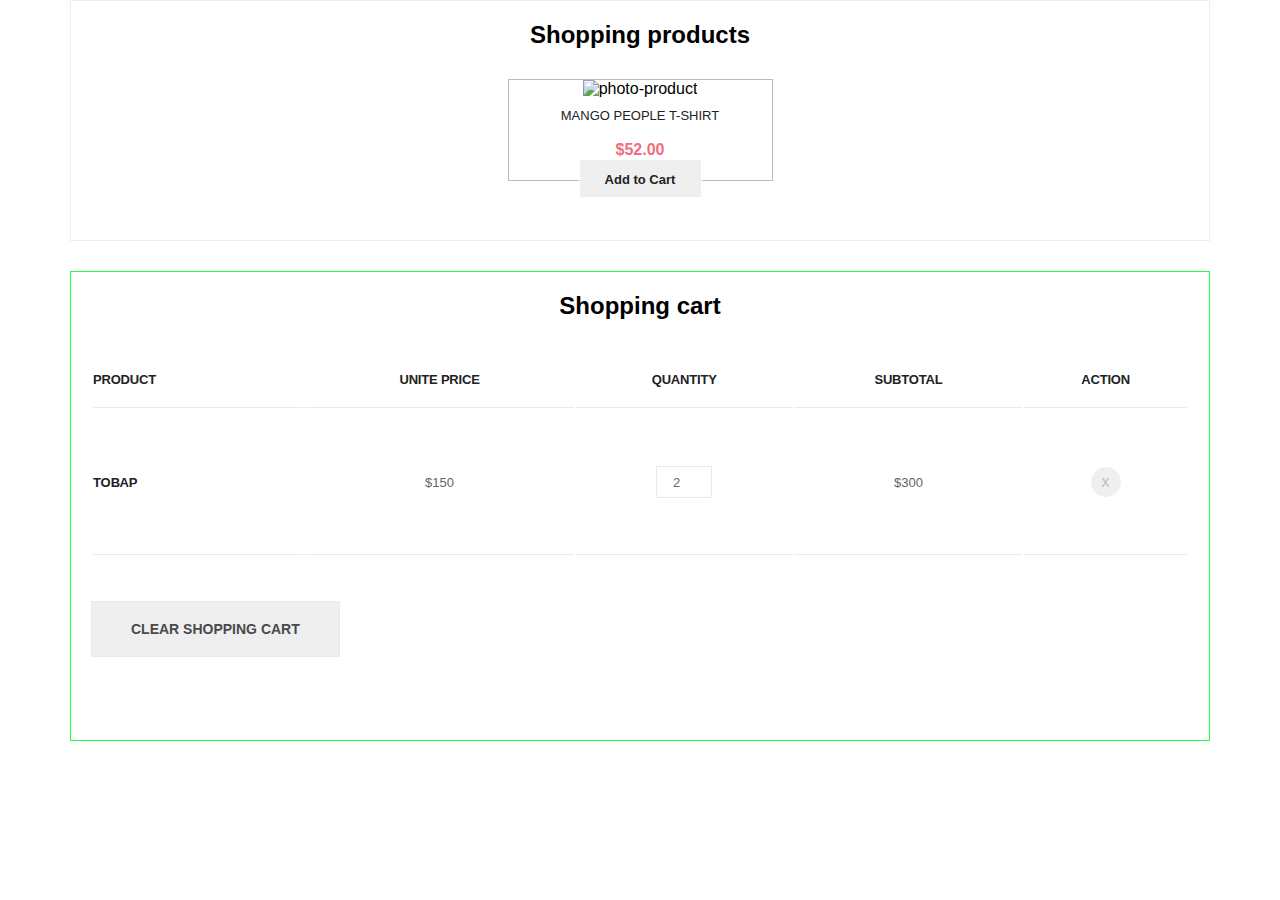
==== lesson_06/index.html @ a894e87e "lesson_06" ====
<!DOCTYPE html>
<html lang="en">

<head>
    <meta charset="UTF-8">
    <meta name="viewport" content="width=device-width, initial-scale=1.0">
    <meta http-equiv="X-UA-Compatible" content="ie=edge">
    <title>Shopping Cart</title>
    <link rel="stylesheet" href="css/style.css">
    <script src="js/cart.js" defer></script>
</head>

<body>


    <div class="container">
        <div class="wrapper">
            <h2 class="wrapper__h2">Shopping products</h2>
            <div class="wrapper__catalog">
                <article class="product">
                    <img class="product__img" src="img/Layer_43.jpg" alt="photo-product">
                    <div class="product__text">
                        <h2><a href="#" class="product__name">Mango People T-shirt</a></h2>
                        <p class="product__price">&#36;52.00</p>
                    </div>
                    <button class="product__add">Add to Cart</button>
                </article>
            </div>
        </div>

        <div class="wrapper wrapper__cart">
        <table class="shopping__cart__table ">
            <h2 class="wrapper__h2">Shopping cart</h2>

            <tbody class="goods">
                <tr>
                    <th scope="col" class="first__th">Product</th>
                    <th scope="col" class="cart__th">unite Price</th>
                    <th scope="col" class="cart__th">Quantity</th>
                    <th scope="col" class="cart__th">Subtotal</th>
                    <th scope="col" class="cart__th">ACTION</th>
                </tr>

                <tr class="product__tr">
                    <th scope="row" class="first__th">
                        <h4 class="h4">Товар</h4>
                    </th>
                    <td class="cart__td">&#36;150</td>
                    <td class="cart__td">
                        <label>
                            <input type="number" min="1" max="1000" value="2" class="quantity__product">
                        </label></td>
                    <td class="cart__td">&#36;300</td>
                    <td class="cart__td"><button class="remove__product">x</button>
                    </td>
                </tr>
            </tbody>
        </table>
        <div class="shopping__table__link">
            <button class="clearShoppingCart">cLEAR SHOPPING CART</button>
        </div>
    </div>
    </div>


</body>

</html>
---- lesson_06/css/style.css ----
@charset "UTF-8";
.color__site {
  color: #f16d7f;
}

* {
  padding: 0;
  margin: 0;
}

body {
  font-family: "Lato", sans-serif;
}

html,
body {
  height: 100%;
}

.container {
  width: 1140px;
  margin: 0 auto;
}

a {
  text-decoration: none;
}
a:active, a:focus {
  outline: none;
}

ul > li {
  list-style-type: none;
}

input[type=submit] {
  border: none;
}

input {
  outline: none;
}
input:active, input:focus {
  outline: none;
}

.wrapper {
  padding: 20px;
  margin-bottom: 30px;
  border: 1px solid #eee;
}

.wrapper__catalog {
  display: flex;
  justify-content: space-around;
}
.wrapper__cart{
  border: 1px solid #2f4;
}

.wrapper__h2 {
  display: flex;
  justify-content: center;
  margin-bottom: 30px;
}


/* ------------------table------------------------- */
table {
  box-sizing: border-box;
  width: 100%;
  max-width: 100%;
  margin-top: 30px;
}

.product__tr {
  height: 145px;
}

.shopping__cart__table th, td {
  border-bottom: 1px solid #eaeaea;
}

.shopping__cart__table tr:first-child th {
  color: #222222;
  font-size: 13px;
  font-weight: 700;
  text-transform: uppercase;
  letter-spacing: -0.2px;
}

.first__th {
  text-align: left;
}

.cart__th, .cart__td {
  text-align: center;
}

.cart__th {
  color: #222222;
  font-size: 13px;
  font-weight: 700;
  text-transform: uppercase;
  letter-spacing: -0.2px;
  padding: 20px 0;
}

.shopping__cart__table tr {
  border: 1px solid #eaeaea;
}

.shopping__cart__table td {
  color: #656565;
  font-size: 13px;
  font-weight: 400;
}

.first__th > .h4 {
  color: #222222;
  font-size: 13px;
  font-weight: 700;
  text-transform: uppercase;
}

.first__th p {
  color: #6f6e6e;
  font-size: 13px;
  font-weight: 400;
}

.first__th p > span {
  color: #575757;
  font-weight: 300;
}

.quantity__product {
  width: 54px;
  height: 30px;
  border: 1px solid #eaeaea;
  color: #656565;
  font-size: 13px;
  font-weight: 400;
  text-align: center;
}

.remove__product {
  color: #c0c0c0;
  font-size: 16px;
  font-weight: 400;
  border-radius: 50%;
  padding: 5px;
  border: none;
  width: 30px;
  height: 30px;
  cursor: pointer;
}

.remove__product:hover {
  color: #fff;
  background: #f16d7f;
}

.remove__product:active {
  color: #ededed;
}

.shopping__table__link {
  margin-top: 44px;
  margin-bottom: 63px;
}

.clearShoppingCart {
  color: #4a4a4a;
  font-size: 14px;
  font-weight: 700;
  text-transform: uppercase;
  padding: 19px 39px;
  border: 1px solid #eaeaea;
  cursor: pointer;
}

#clearShoppingCart:hover:hover {
  color: #fff;
  background-color: #f16d7f;
}

#clearShoppingCart:active:active {
  color: #4a4a4a;
  background-color: #ededed;
}

.product {
  margin-bottom: 39px;
  width: 263px;
  height: 100px;
  position: relative;
  transition: 0.3s;
  border: 1px solid #bbb;
  text-align: center;
  cursor: pointer;
}
.product:hover {
  box-shadow: 0 5px 8px rgba(0, 0, 0, 0.16);
  transform: scale(1.02);
}
.product__name {
  color: #222222;
  font-size: 13px;
  font-weight: 400;
  text-transform: uppercase;
}
.product__price {
  color: #f16d7f;
  font-size: 16px;
  font-weight: 700;
  text-transform: uppercase;
  margin-top: 15px;
}

.product__add {
  color: #222222;
  font-size: 13px;
  font-weight: 700;
  border: 1px solid #ffffff;
  width: 123px;
  height: 39px;
  line-height: 39px;
  text-align: center;
}
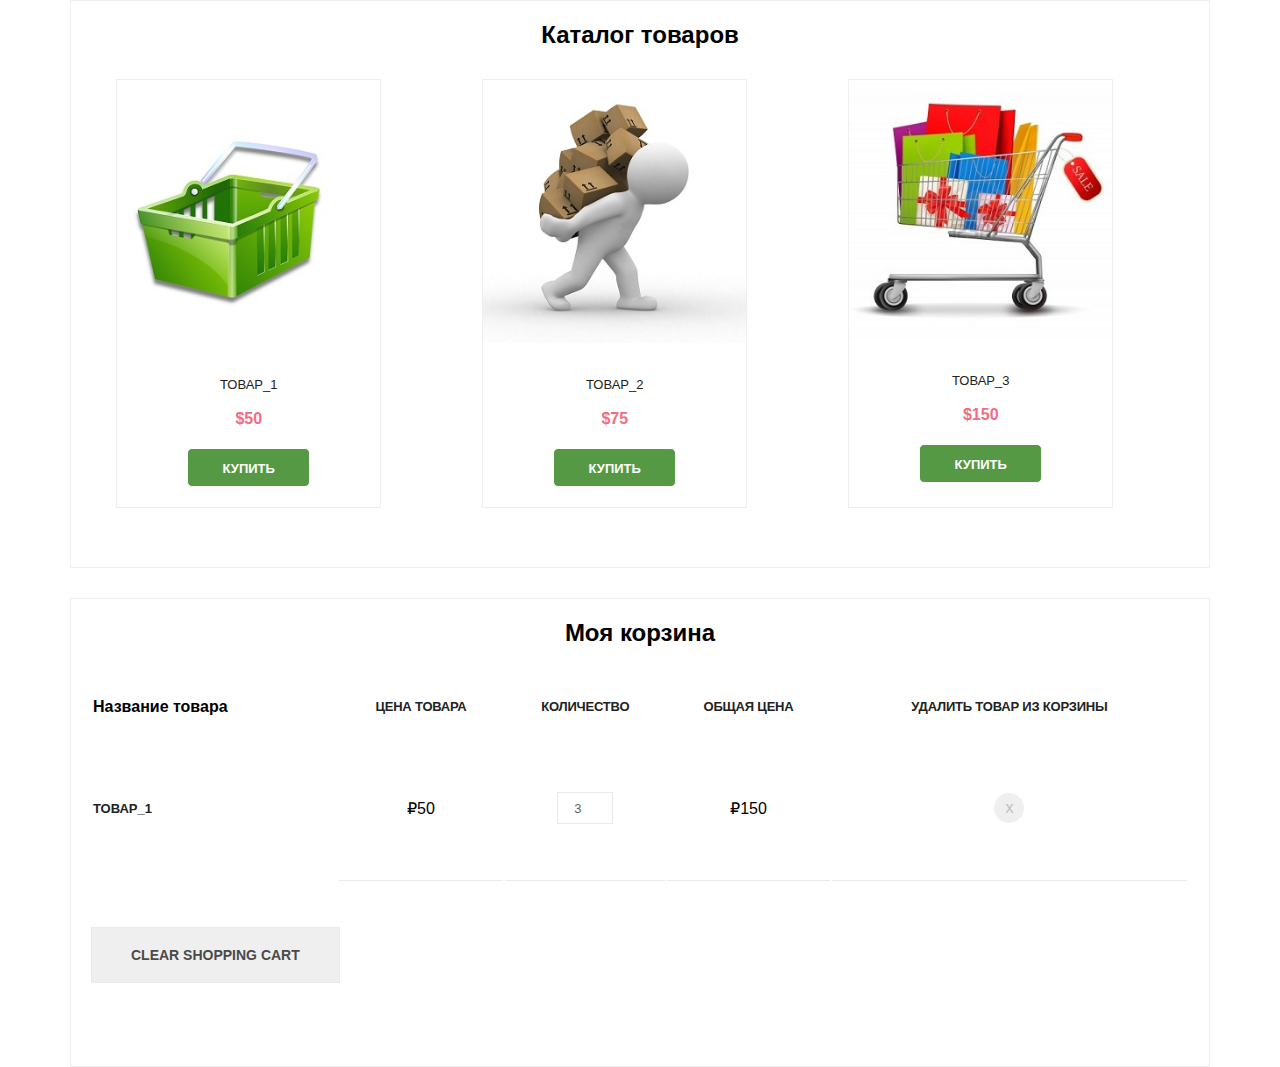
==== commit 1456c38c: "add lesson06" ====
--- a/lesson_06/index.html
+++ b/lesson_06/index.html
@@ -7,59 +7,37 @@
     <meta http-equiv="X-UA-Compatible" content="ie=edge">
     <title>Shopping Cart</title>
     <link rel="stylesheet" href="css/style.css">
-    <script src="js/cart.js" defer></script>
+<!--    <script defer src="js/gallery.js"></script>-->
+    <script defer src="./js/proba.js"></script>
 </head>
 
 <body>
 
-
     <div class="container">
         <div class="wrapper">
-            <h2 class="wrapper__h2">Shopping products</h2>
-            <div class="wrapper__catalog">
-                <article class="product">
-                    <img class="product__img" src="img/Layer_43.jpg" alt="photo-product">
-                    <div class="product__text">
-                        <h2><a href="#" class="product__name">Mango People T-shirt</a></h2>
-                        <p class="product__price">&#36;52.00</p>
-                    </div>
-                    <button class="product__add">Add to Cart</button>
-                </article>
+            <h2 class="wrapper__h2">Каталог товаров</h2>
+            <div class="wrapper__catalog js_wrapper_catalog"></div>
+        </div>
+
+        <div class="wrapper">
+            <h2 class="wrapper__h2">Моя корзина</h2>
+            <div class="wrapper__cart">
+                <table class="table">
+                    <tbody class="goods js_wrapper_cart ">
+                    <tr>
+                        <th scope="col" class="first__th">Название товара</th>
+                        <th scope="col" class="cart__th">Цена товара</th>
+                        <th scope="col" class="cart__th">Количество</th>
+                        <th scope="col" class="cart__th">Общая цена</th>
+                        <th scope="col" class="cart__th">Удалить товар из корзины</th>
+                    </tr>
+                    </tbody>
+                </table>
+                <div class="shopping__table__link">
+                    <button id="clearShoppingCart" class="js-clear_cart">cLEAR SHOPPING CART</button>
+                </div>
             </div>
         </div>
-
-        <div class="wrapper wrapper__cart">
-        <table class="shopping__cart__table ">
-            <h2 class="wrapper__h2">Shopping cart</h2>
-
-            <tbody class="goods">
-                <tr>
-                    <th scope="col" class="first__th">Product</th>
-                    <th scope="col" class="cart__th">unite Price</th>
-                    <th scope="col" class="cart__th">Quantity</th>
-                    <th scope="col" class="cart__th">Subtotal</th>
-                    <th scope="col" class="cart__th">ACTION</th>
-                </tr>
-
-                <tr class="product__tr">
-                    <th scope="row" class="first__th">
-                        <h4 class="h4">Товар</h4>
-                    </th>
-                    <td class="cart__td">&#36;150</td>
-                    <td class="cart__td">
-                        <label>
-                            <input type="number" min="1" max="1000" value="2" class="quantity__product">
-                        </label></td>
-                    <td class="cart__td">&#36;300</td>
-                    <td class="cart__td"><button class="remove__product">x</button>
-                    </td>
-                </tr>
-            </tbody>
-        </table>
-        <div class="shopping__table__link">
-            <button class="clearShoppingCart">cLEAR SHOPPING CART</button>
-        </div>
-    </div>
     </div>
 
 
--- a/lesson_06/css/style.css
+++ b/lesson_06/css/style.css
@@ -55,7 +55,7 @@
   justify-content: space-around;
 }
 .wrapper__cart{
-  border: 1px solid #2f4;
+
 }
 
 .wrapper__h2 {
@@ -97,6 +97,13 @@
   text-align: center;
 }
 
+.wrapper__h3 {
+  font-size: 22px;
+  line-height: 26px;
+  margin-left: 50px;
+  font-weight: normal;
+  margin-bottom: 100px;
+}
 .cart__th {
   color: #222222;
   font-size: 13px;
@@ -170,7 +177,7 @@
   margin-bottom: 63px;
 }
 
-.clearShoppingCart {
+#clearShoppingCart {
   color: #4a4a4a;
   font-size: 14px;
   font-weight: 700;
@@ -180,29 +187,31 @@
   cursor: pointer;
 }
 
-#clearShoppingCart:hover:hover {
+#clearShoppingCart:hover {
   color: #fff;
   background-color: #f16d7f;
 }
 
-#clearShoppingCart:active:active {
+#clearShoppingCart:active {
   color: #4a4a4a;
   background-color: #ededed;
 }
+
+
 
 .product {
   margin-bottom: 39px;
   width: 263px;
-  height: 100px;
   position: relative;
   transition: 0.3s;
-  border: 1px solid #bbb;
-  text-align: center;
-  cursor: pointer;
-}
-.product:hover {
-  box-shadow: 0 5px 8px rgba(0, 0, 0, 0.16);
-  transform: scale(1.02);
+  border: 1px solid #eee;
+  text-align: center;
+}
+.product__img {
+  width: 100%;
+}
+.product__text {
+  padding: 20px 14px;
 }
 .product__name {
   color: #222222;
@@ -217,9 +226,8 @@
   text-transform: uppercase;
   margin-top: 15px;
 }
-
 .product__add {
-  color: #222222;
+  color: #ffffff;
   font-size: 13px;
   font-weight: 700;
   border: 1px solid #ffffff;
@@ -227,4 +235,14 @@
   height: 39px;
   line-height: 39px;
   text-align: center;
-}+  background: #569944;
+  border-radius: 5px;
+  margin-bottom: 20px;
+  cursor: pointer;
+  text-transform: uppercase;
+}
+.product__add:hover {
+  box-shadow: 0 5px 8px rgba(0, 0, 0, 0.16);
+  background-color: #22ff44;
+}
+
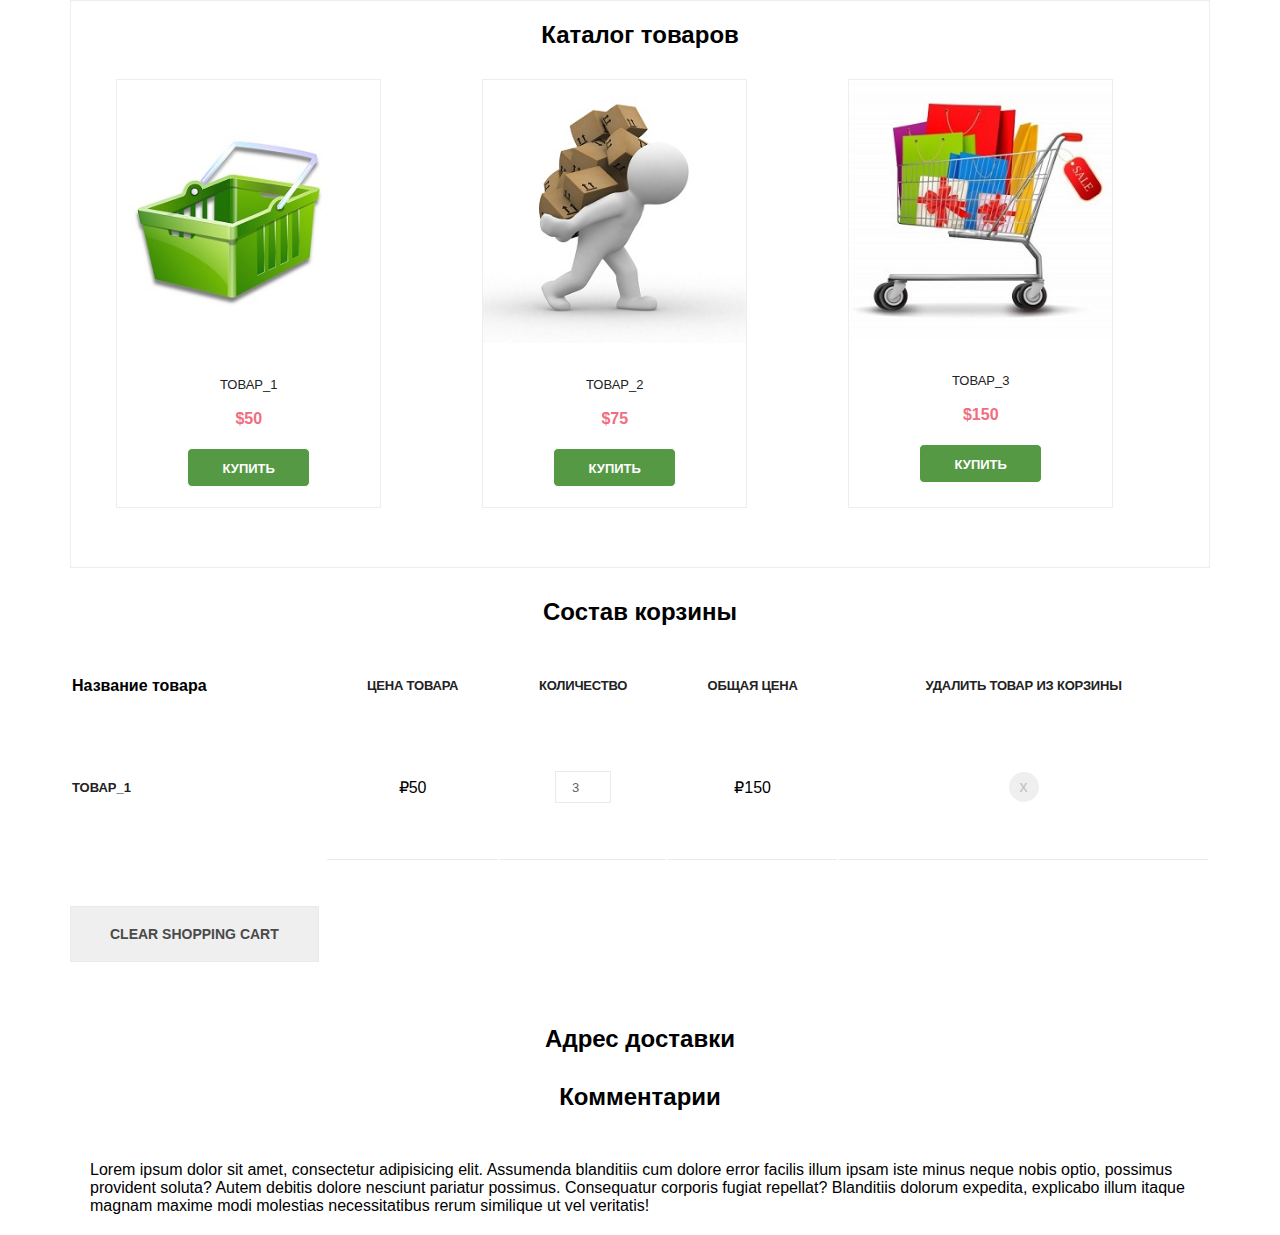
==== commit 9c2eefe4: "add lesson06" ====
--- a/lesson_06/index.html
+++ b/lesson_06/index.html
@@ -7,20 +7,21 @@
     <meta http-equiv="X-UA-Compatible" content="ie=edge">
     <title>Shopping Cart</title>
     <link rel="stylesheet" href="css/style.css">
-<!--    <script defer src="js/gallery.js"></script>-->
+    <!--    <script defer src="js/gallery.js"></script>-->
     <script defer src="./js/proba.js"></script>
 </head>
 
 <body>
 
-    <div class="container">
-        <div class="wrapper">
-            <h2 class="wrapper__h2">Каталог товаров</h2>
-            <div class="wrapper__catalog js_wrapper_catalog"></div>
-        </div>
+<div class="container">
+    <div class="wrapper">
+        <h2 class="wrapper__h2">Каталог товаров</h2>
+        <div class="wrapper__catalog js_wrapper_catalog"></div>
+    </div>
 
-        <div class="wrapper">
-            <h2 class="wrapper__h2">Моя корзина</h2>
+    <ul class="accordion" id="accordion">
+        <li class="wrapper__compositionBasket ">
+            <h2 class="wrapper__h2 " data-toggle-id="accordion">Состав корзины</h2>
             <div class="wrapper__cart">
                 <table class="table">
                     <tbody class="goods js_wrapper_cart ">
@@ -37,9 +38,40 @@
                     <button id="clearShoppingCart" class="js-clear_cart">cLEAR SHOPPING CART</button>
                 </div>
             </div>
-        </div>
-    </div>
+        </li>
+        <li class="wrapper__form">
+            <h2 class="wrapper__h2" data-toggle-id="accordion">Адрес доставки</h2>
+            <div>
+            <form id="subscribe-mail" hidden>  // скрытый
+                Ваша почта: <input type="email">
+            </form>
+            </div>
+        </li>
+        <li class="wrapper__comment" >
+            <h2 class="wrapper__h2" data-toggle-id="accordion">Комментарии</h2>
+            <div>
+            <p style="padding: 20px">Lorem ipsum dolor sit amet, consectetur adipisicing elit. Assumenda blanditiis cum dolore error facilis illum ipsam iste minus neque nobis optio, possimus provident soluta? Autem debitis dolore nesciunt pariatur possimus. Consequatur corporis fugiat repellat? Blanditiis dolorum expedita, explicabo illum itaque magnam maxime modi molestias necessitatibus rerum similique ut vel veritatis!</p>
+            </div>
+        </li>
+    </ul>
+</div>
 
+<script>
+    const btn = document.querySelectorAll('.wrapper__h2');
+
+    //  ловим клики на всём дереве
+    btn.onclick = function(event) {
+
+        if (event.target.tagName != 'div') {
+            return;
+        }
+
+        let childrenContainer = event.target.parentNode.querySelector('div');
+        if (!childrenContainer) return; // нет детей
+
+        childrenContainer.hidden = !childrenContainer.hidden;
+    }
+</script>
 
 </body>
 
--- a/lesson_06/css/style.css
+++ b/lesson_06/css/style.css
@@ -62,6 +62,7 @@
   display: flex;
   justify-content: center;
   margin-bottom: 30px;
+  cursor: pointer;
 }
 
 
